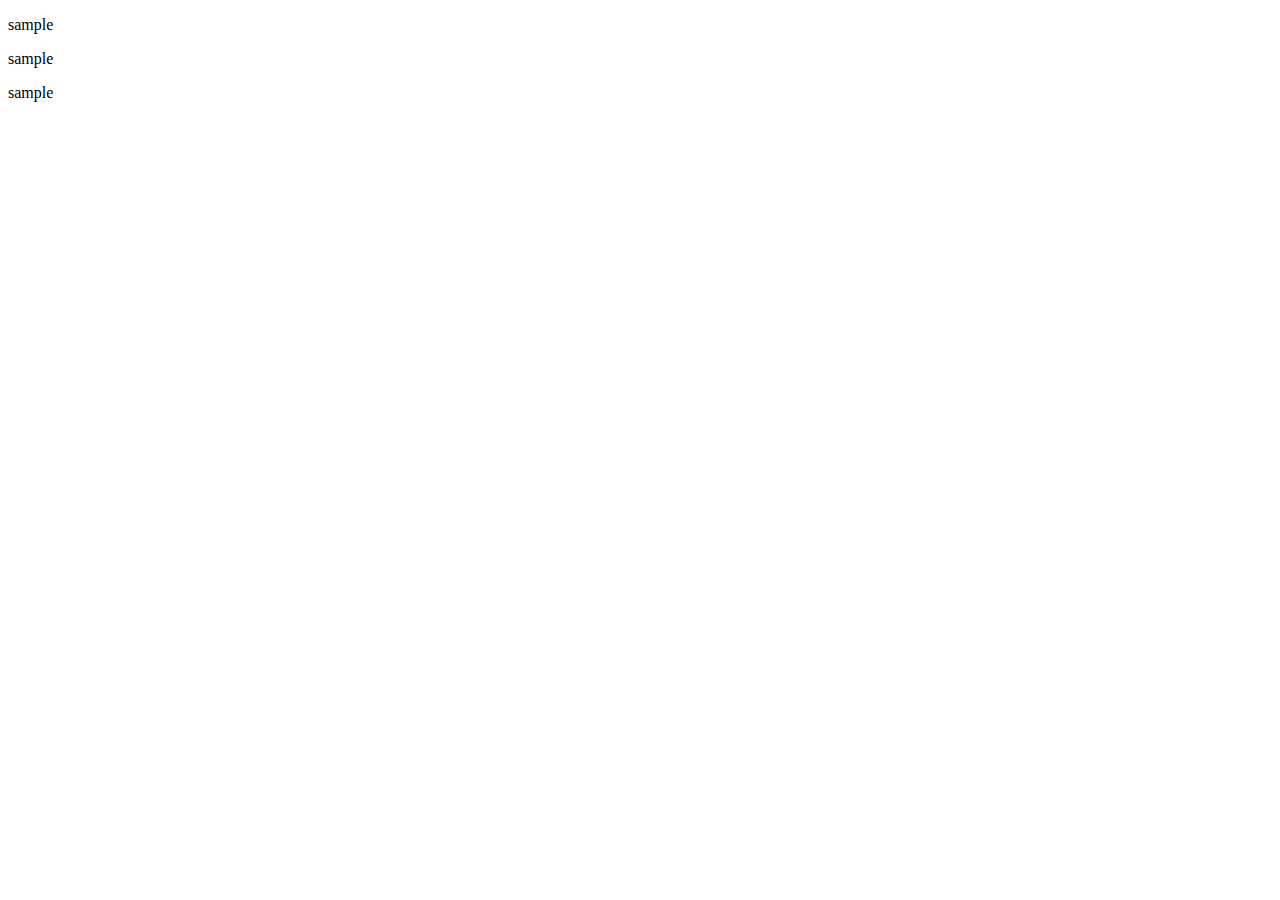
==== kadai_018/kadai_018.html @ df75e023 "Add files via upload" ====
<!DOCTYPE html>
<html>
<head>
  <meta charset="UTF-8">
  <link rel="stylesheet" href="kadai_018.css">
  <meta name="description" content="このページは18章の課題です。">
  <title>18章課題</title>
</head>
<body>
  <div id="top">
    <p class="top-child">sample</p>
    <p class="top-child">sample</p>
    <p class="top-child">sample</p>
  </div>
  <div id="middle">
    <div id="middle-child01"></div>
    <div id="middle-child02"></div>
    <div id="middle-child03"></div>
  </div>
  <div id="bottom">
    <div id="bottom-child01"></div>
    <div id="bottom-child02"></div>
    <div id="bottom-child03"></div>
  </div>
</body>
</html>
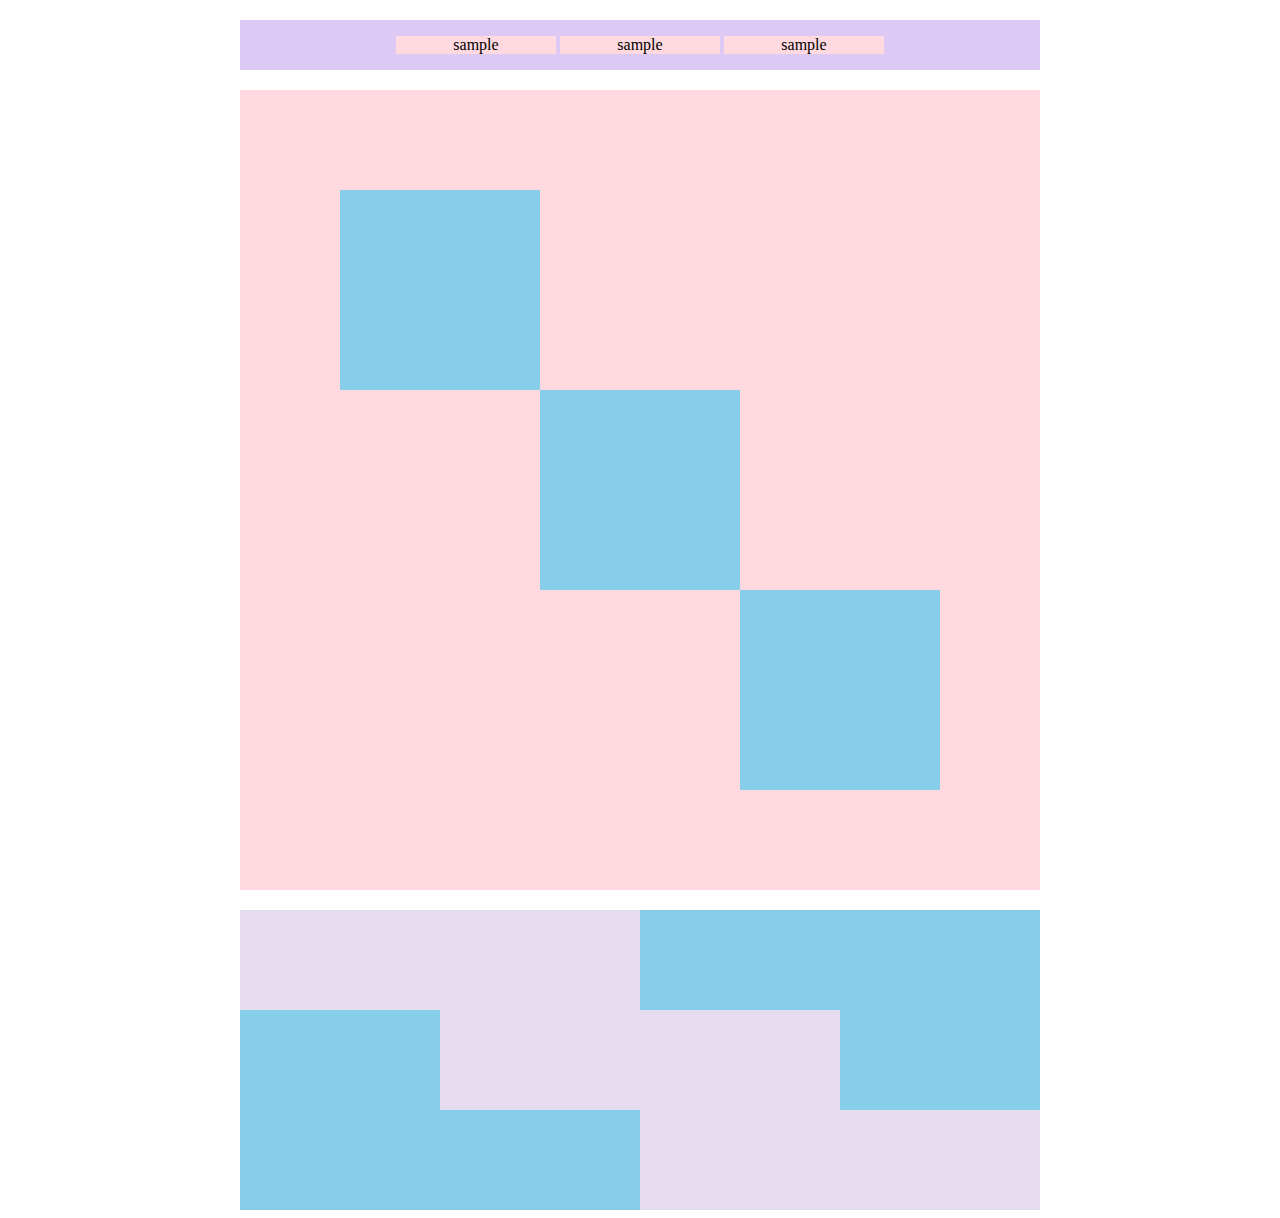
==== commit 735b79a1: "Add files via upload" ====
--- a/kadai_018/kadai_018.html
+++ b/kadai_018/kadai_018.html
@@ -2,7 +2,7 @@
 <html>
 <head>
   <meta charset="UTF-8">
-  <link rel="stylesheet" href="kadai_018.css">
+  <link rel="stylesheet" href="style.css">
   <meta name="description" content="このページは18章の課題です。">
   <title>18章課題</title>
 </head>
--- a/kadai_018/style.css
+++ b/kadai_018/style.css
@@ -0,0 +1,68 @@
+#top {
+  width: 800px;
+  background-color: #dcc9f4;
+  margin: 20px auto;
+  text-align: center;
+
+}
+.top-child {
+  width: 20%;
+  background-color: #ffd9df;
+  display: inline-block;
+}
+#middle {
+  width: 800px;
+  height: 800px;
+  margin: 20px auto;
+  background-color: #ffd9df;
+  position: relative;
+  }
+#middle-child01 {
+  position: absolute;
+  top: 100px;
+  left: 100px;
+  width: 200px;
+  height: 200px;
+  background-color: #87ceeb;
+}  
+#middle-child02 {
+  position: absolute;
+  top: 300px;
+  left: 300px;
+  width: 200px;
+  height: 200px;
+  background-color: #87ceeb;
+}  
+#middle-child03 {
+  position: absolute;
+  top: 500px;
+  left: 500px;
+  width: 200px;
+  height: 200px;
+  background-color: #87ceeb;
+}  
+#bottom {
+  width: 800px;
+  height: 300px;
+  margin: auto;
+  background-color: #87ceeb;
+}
+#bottom-child01 {
+  width: 400px;
+  height: 100px;
+  background-color: #e5dcf0;
+}
+#bottom-child02 {
+  width: 400px;
+  height: 100px;
+  background-color: #e5dcf0;
+  position: relative;
+  left: 200px;
+}
+#bottom-child03 {
+  width: 400px;
+  height: 100px;
+  background-color: #e5dcf0;
+  position: relative;
+  left: 400px;
+}